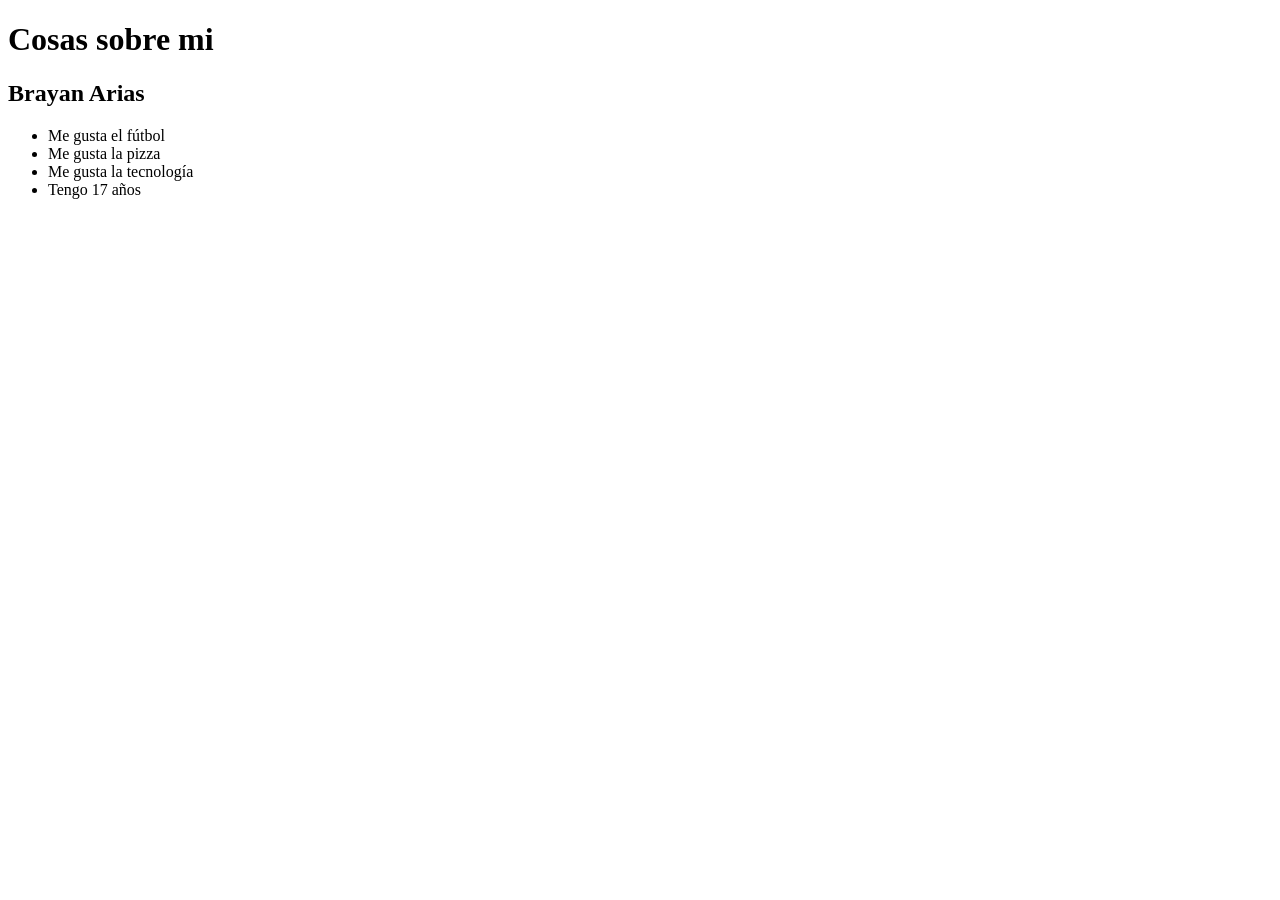
==== practica0/index.html @ eadbdbb3 "Creada la practica 0" ====
<!DOCTYPE html>
<html lang="en">
<head>
    <meta charset="UTF-8">
    <meta name="viewport" content="width=device-width, initial-scale=1.0">
    <title>Document</title>
</head>
<body>
    
    <h1>Cosas sobre mi</h1>
    <h2>Brayan Arias</h2>

    <ul>
        <li>Me gusta el fútbol</li>
        <li>Me gusta la pizza</li>
        <li>Me gusta la tecnología</li>
        <li>Tengo 17 años</li>
    </ul>
</body>
</html>
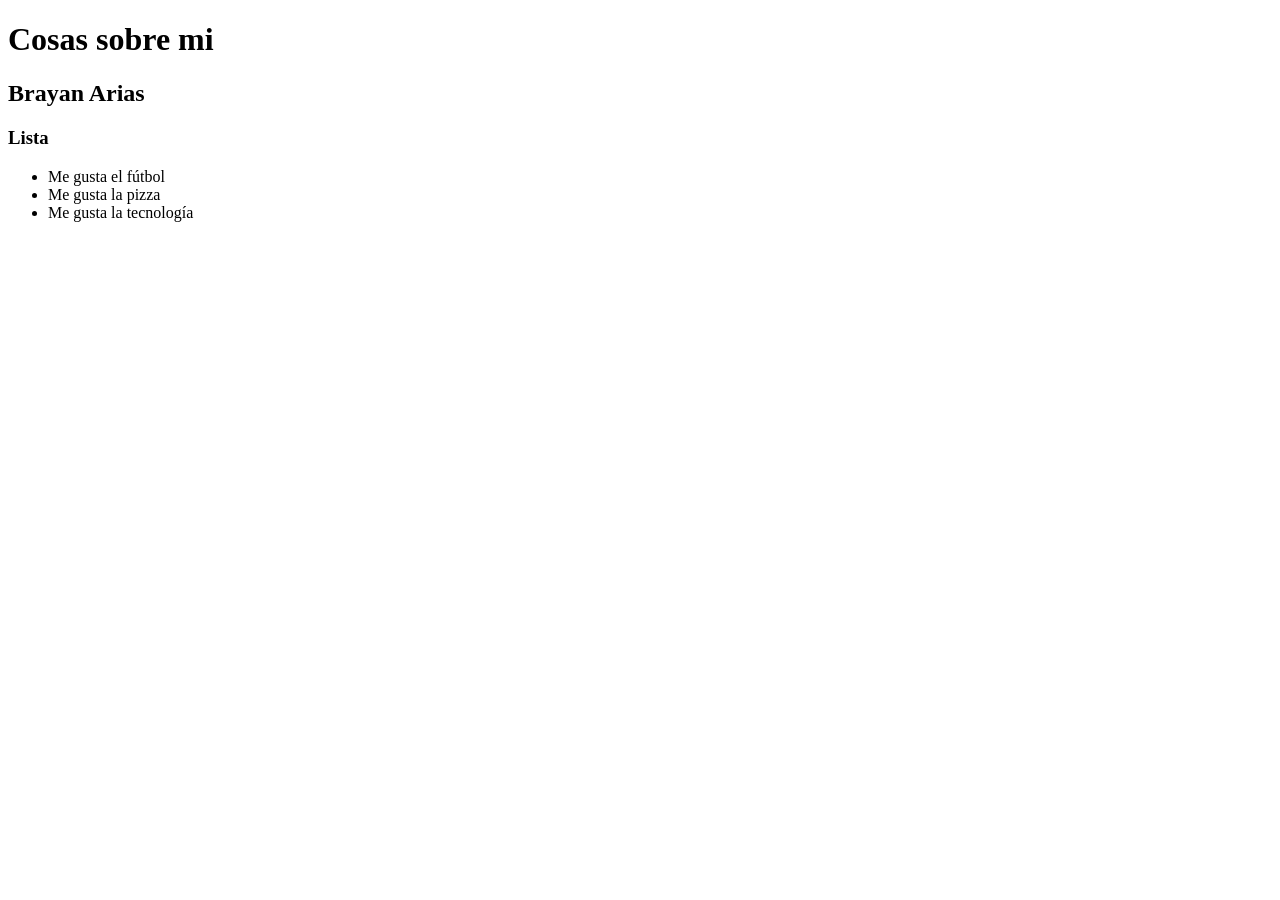
==== commit 6e3d82d6: "Corregida la lista y añadido h3" ====
--- a/practica0/index.html
+++ b/practica0/index.html
@@ -10,11 +10,13 @@
     <h1>Cosas sobre mi</h1>
     <h2>Brayan Arias</h2>
 
+    <h3>Lista</h3>
+    
     <ul>
         <li>Me gusta el fútbol</li>
         <li>Me gusta la pizza</li>
         <li>Me gusta la tecnología</li>
-        <li>Tengo 17 años</li>
+
     </ul>
 </body>
 </html>
